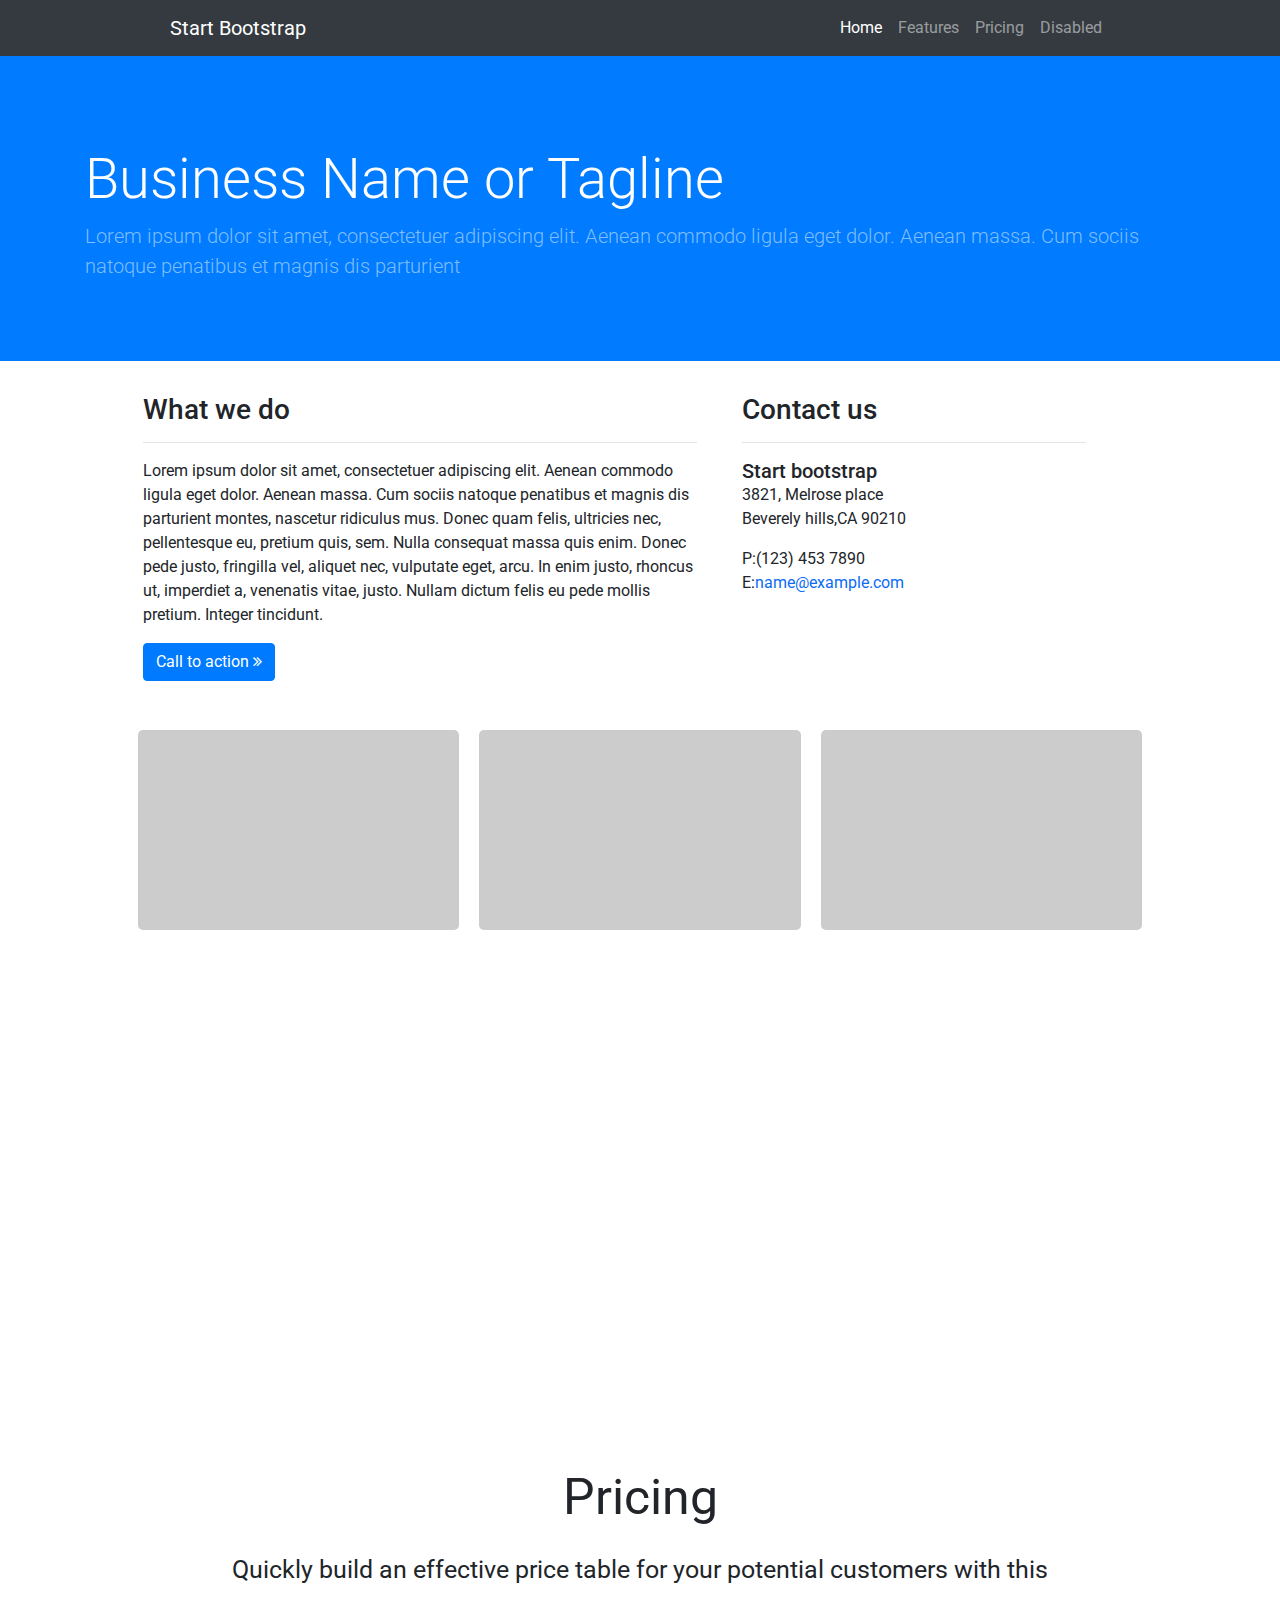
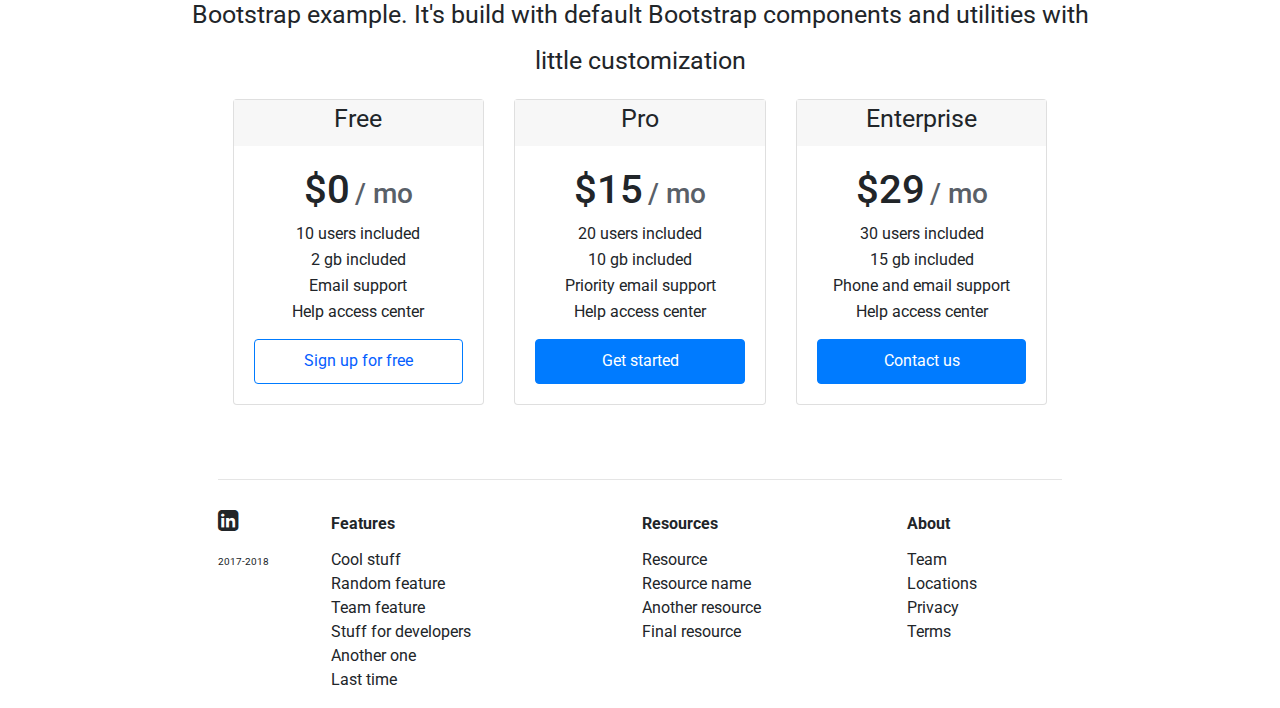
==== Bootstrap/index.html @ 0604ffbb "Bootstrap begins" ====
<!DOCTYPE html>
<html>

<head>
    <title>First Bootstrap</title>
    <link rel="stylesheet" href="https://stackpath.bootstrapcdn.com/bootstrap/4.3.1/css/bootstrap.min.css">
    <link href="https://fonts.googleapis.com/css?family=Roboto" rel="stylesheet">
    <link rel="stylesheet" href="https://cdnjs.cloudflare.com/ajax/libs/font-awesome/4.7.0/css/font-awesome.min.css">
    <link rel="stylesheet" href="./Style/style.css">
</head>

<body>
    <!-- topbar-->
    <nav class="navbar navbar-expand-lg navbar-dark bg-dark navi">
        <a class="navbar-brand" href="#">Start Bootstrap</a>
        <button class="navbar-toggler" type="button" data-toggle="collapse" data-target="#navbarNav"
            aria-controls="navbarNav" aria-expanded="false" aria-label="Toggle navigation">
            <span class="navbar-toggler-icon"></span>
        </button>
        <div class="collapse navbar-collapse" id="navbarNav" style="padding-right: 0%">
            <ul class="navbar-nav ml-auto">
                <li class="nav-item active">
                    <a class="nav-link" href="#">Home <span class="sr-only">(current)</span></a>
                </li>
                <li class="nav-item">
                    <a class="nav-link" href="#">Features</a>
                </li>
                <li class="nav-item">
                    <a class="nav-link" href="#">Pricing</a>
                </li>
                <li class="nav-item">
                    <a class="nav-link " href="#">Disabled</a>
                </li>
            </ul>
        </div>
    </nav>




    <!--   container -->
    <div class="jumbotron jumbotron-fluid" style="padding-top:7%;background-color: #017bff">
        <div class="container">
            <h1 class="display-4" style="color:#fefefe">Business Name or Tagline</h1>
            <p class="lead" style="color:#7fbeff">Lorem ipsum dolor sit amet, consectetuer adipiscing elit. Aenean
                commodo ligula eget dolor. Aenean massa. Cum sociis natoque penatibus et magnis dis parturient</p>
        </div>
    </div>

    <!-- container -->
    <div class="three">
        <div class="container" style="margin-right: 3%;">
            <!-- Content here -->
            <h3>What we do</h3>
            <hr>
            <p>Lorem ipsum dolor sit amet, consectetuer adipiscing elit. Aenean commodo ligula eget dolor. Aenean massa.
                Cum sociis natoque penatibus et magnis dis parturient montes, nascetur ridiculus mus. Donec quam felis,
                ultricies nec, pellentesque eu, pretium quis, sem. Nulla consequat massa quis enim. Donec pede justo,
                fringilla vel, aliquet nec, vulputate eget, arcu. In enim justo, rhoncus ut, imperdiet a, venenatis
                vitae, justo. Nullam dictum felis eu pede mollis pretium. Integer tincidunt.</p>
            <button type="button" class="btn btn-primary">Call to action <i
                    class="fa fa-angle-double-right"></i></button>
        </div>
        <div class="container" style="padding-left:0px;margin-right:5%;max-width: 35%;">
            <!-- Content here -->
            <h3>Contact us</h3>
            <hr>
            <h5 style="margin-bottom:0px">Start bootstrap</h5>
            <p style="margin-bottom:0px">3821, Melrose place</p>
            <p>Beverely hills,CA 90210</p>P:(123) 453 7890<br>
            <p style="margin-bottom:0px"> E:<span style="color:#0c6cf4">name@example.com</span></p>
            <p></p>
        </div>
    </div>

    <!--   cards  -->

    <div class="row four">
        <div class="col cardss">

        </div>
        <div class="col cardss">

        </div>
        <div class="col cardss">

        </div>
    </div>


    <!--  image  -->
    <div class="container-fluid six" style="color:blue">
        <div class="h-100 row align-items-center" style="margin-right:0px;">
            <div class="col">
                <p class="text-center" style="color:white;font-size:40px">Details are the key for perfection</p>
                <p class="text-center" style="font-size:20px;color: white">We mix all detailed things together</p>
            </div>

        </div>

    </div>

    <!-- Pricing -->
    <p class="text-center" style="font-size:50px">Pricing</p>
    <p class="text-center para">Quickly build an effective price table for your potential customers with this</p>
    <p class="text-center para">Bootstrap example. It's build with default Bootstrap components and utilities with</p>
    <p class="text-center para">little customization</p>

    <!--  card deck -->
    <div class="card-deck deckk">
        <div class="card">
            <div style="background-color:#f7f7f7;">
                <p class="text-center para">Free</p>
            </div>

            <div class="card-body">
                <h5 class="text-center"><span style="font-size:40px;margin-bottom: 20px">$0</span> <span
                        style="color:#596068;font-size: 28px">/ mo</span></h5>
                <p class="text-center card-para">10 users included</p>
                <p class="text-center card-para">2 gb included</p>
                <p class="text-center card-para">Email support</p>
                <p class="text-center card-para">Help access center</p>
                <div style="text-align:center;margin-top: 15px"><button type="button" class="btn btn-primary buttonn"
                        style="color:#065eff;background-color: #ffffff">Sign up for free</button></div>

            </div>
        </div>
        <div class="card">
            <div style="background-color:#f7f7f7">
                <p class="text-center para">Pro</p>
            </div>
            <div class="card-body">
                <h5 class="text-center"><span style="font-size:40px">$15</span> <span
                        style="color:#596068;font-size: 28px">/ mo</span></h5>
                <p class="text-center card-para">20 users included</p>
                <p class="text-center card-para">10 gb included</p>
                <p class="text-center card-para">Priority email support</p>
                <p class="text-center card-para">Help access center</p>
                <div style="text-align:center;margin-top: 15px"><button type="button"
                        class="btn btn-primary buttonn">Get started</button></div>
            </div>
        </div>
        <div class="card">
            <div style="background-color:#f7f7f7">
                <p class="text-center para">Enterprise</p>
            </div>
            <div class="card-body">
                <h5 class="text-center"><span style="font-size:40px">$29</span> <span
                        style="color:#596068;font-size: 28px">/ mo</span></h5>
                <p class="text-center card-para">30 users included</p>
                <p class="text-center card-para">15 gb included</p>
                <p class="text-center card-para">Phone and email support</p>
                <p class="text-center card-para">Help access center</p>
                <div style="text-align:center;margin-top: 15px"><button type="button"
                        class="btn btn-primary buttonn">Contact us</button></div>
            </div>
        </div>
    </div>

    <!-- footer -->
    <div class="container-fluid foot">
        <hr>
        <table class="table table-borderless">
            <thead>
                <tr>
                    <th scope="col"><i class="fa fa-linkedin-square" style="font-size:24px"></i></th>
                    <th scope="col">Features</th>
                    <th scope="col">Resources</th>
                    <th scope="col">About</th>
                </tr>
            </thead>
            <tbody>
                <tr>
                    <td scope="row"><span style="font-size: 10px">2017-2018</span></td>
                    <td>Cool stuff</td>
                    <td>Resource</td>
                    <td>Team</td>
                </tr>
                <tr>
                    <th scope="row"></th>
                    <td>Random feature</td>
                    <td>Resource name</td>
                    <td>Locations</td>
                </tr>

                <tr>
                    <th scope="row"></th>
                    <td>Team feature</td>
                    <td>Another resource</td>
                    <td>Privacy</td>
                </tr>
                <tr>
                    <th scope="row"></th>
                    <td>Stuff for developers</td>
                    <td>Final resource</td>
                    <td>Terms</td>
                </tr>
                <tr>
                    <th scope="row"></th>
                    <td>Another one</td>
                    <td></td>
                    <td></td>
                </tr>
                <tr>
                    <th scope="row"></th>
                    <td>Last time</td>
                    <td></td>
                    <td></td>
                </tr>
            </tbody>
        </table>
    </div>

</body>

</html>
---- Bootstrap/Style/style.css ----
.three {
    display: flex;
    margin-top: 30px;
    margin-left: 10%;
    margin-right: 10%;
}

.navi{
    padding-left: 170px;
    padding-right: 170px;
}
.cardss {
    border: 1px solid black;
    margin: 10px;
    height: 200px;
    width: 300px;
    background-color: #cccccc;
    border: none;
    border-radius: 5px;
}

td {
    padding: 0px !important;
}

th {
    padding-left: 0px !important;
}

.four {
    margin-left: 10%;
    margin-right: 10%;
    margin-top: 3%;
    display: flex;
    justify-content: space-between;
}

.six {
    padding: 0px;
    height: 500px;
    background-image: url(https://i.pinimg.com/originals/0f/4d/e2/0f4de20324f311290435c7b56176d8d0.jpg);
    background-size: 100% 100%;
    margin-bottom: 20px;
}

.six-text {
    padding: 15% 40% 15% 40%;
}

.para {
    font-size: 25px;
    margin-bottom: 8px;
}

.deckk {
    margin: 20px 17%;

}

.card-para {
    margin-bottom: 2px;
}

.buttonn {
    width: 100%;
    height: 45px
}

.foot {
    padding: 0px 17%;
    margin-top: 74px;
}
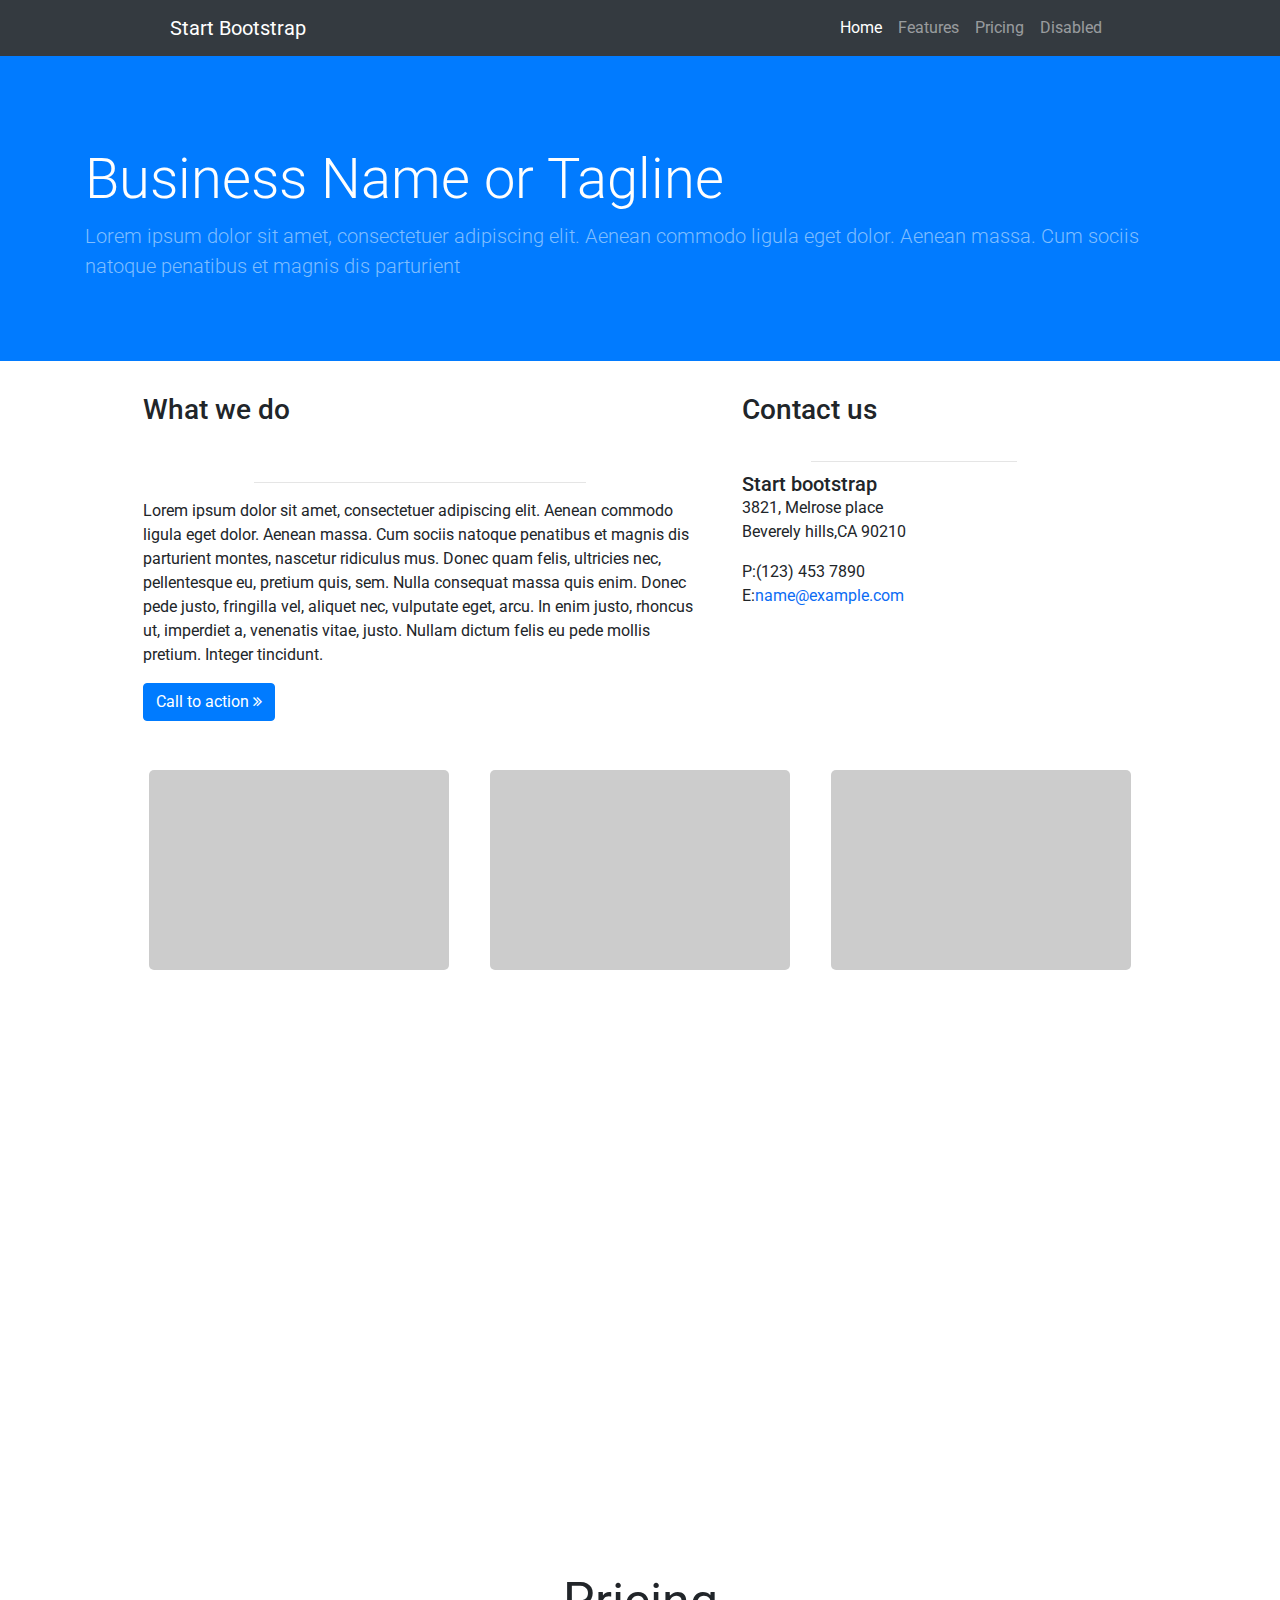
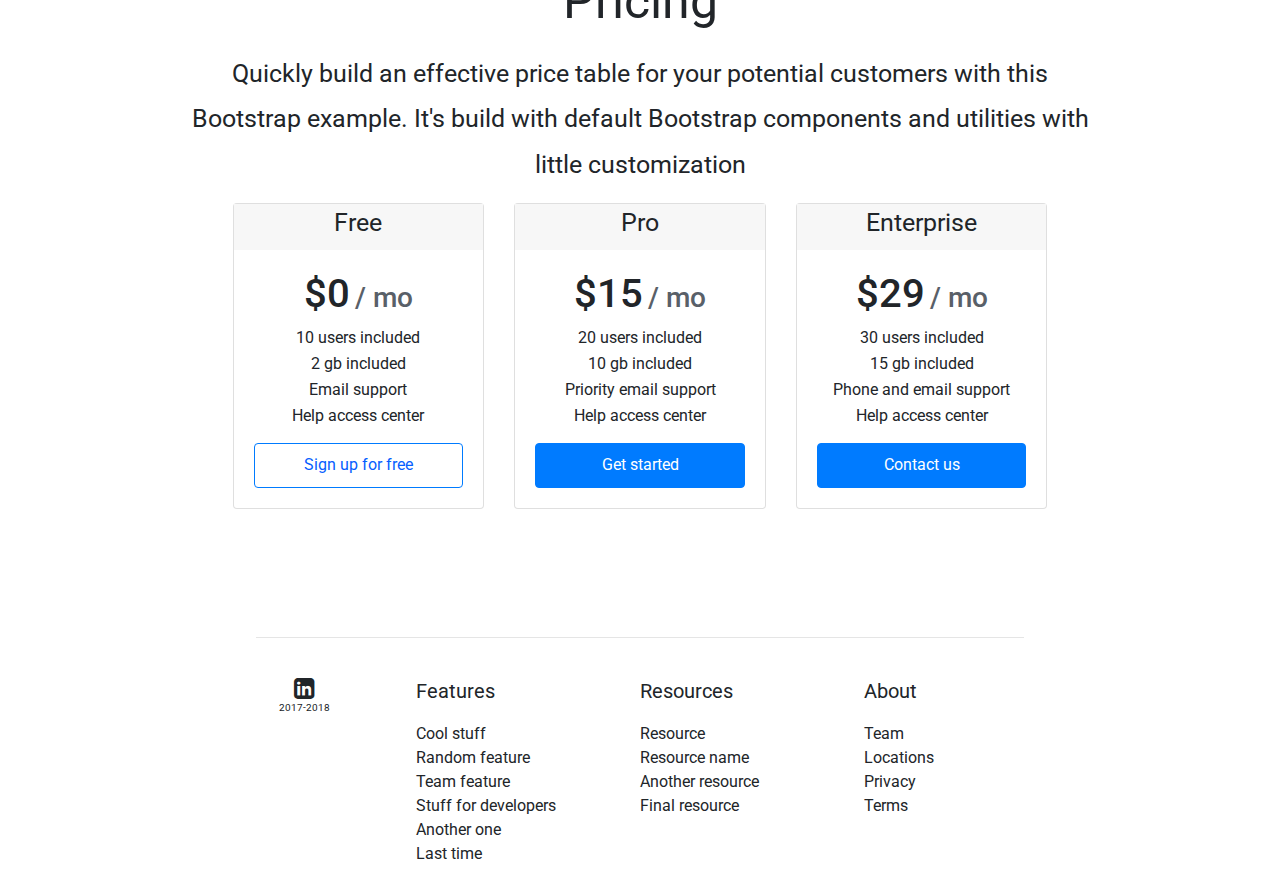
==== commit 6fc876aa: "responsive" ====
--- a/Bootstrap/index.html
+++ b/Bootstrap/index.html
@@ -7,6 +7,9 @@
     <link href="https://fonts.googleapis.com/css?family=Roboto" rel="stylesheet">
     <link rel="stylesheet" href="https://cdnjs.cloudflare.com/ajax/libs/font-awesome/4.7.0/css/font-awesome.min.css">
     <link rel="stylesheet" href="./Style/style.css">
+    <script src="https://code.jquery.com/jquery-3.3.1.slim.min.js"></script>
+    <script src="https://cdnjs.cloudflare.com/ajax/libs/popper.js/1.14.7/umd/popper.min.js"></script>
+    <script src="https://stackpath.bootstrapcdn.com/bootstrap/4.3.1/js/bootstrap.min.js"></script>
 </head>
 
 <body>
@@ -108,7 +111,7 @@
 
     <!--  card deck -->
     <div class="card-deck deckk">
-        <div class="card">
+        <div class="card ">
             <div style="background-color:#f7f7f7;">
                 <p class="text-center para">Free</p>
             </div>
@@ -125,7 +128,7 @@
 
             </div>
         </div>
-        <div class="card">
+        <div class="card ">
             <div style="background-color:#f7f7f7">
                 <p class="text-center para">Pro</p>
             </div>
@@ -140,7 +143,7 @@
                         class="btn btn-primary buttonn">Get started</button></div>
             </div>
         </div>
-        <div class="card">
+        <div class="card ">
             <div style="background-color:#f7f7f7">
                 <p class="text-center para">Enterprise</p>
             </div>
@@ -157,59 +160,79 @@
         </div>
     </div>
 
-    <!-- footer -->
-    <div class="container-fluid foot">
-        <hr>
-        <table class="table table-borderless">
-            <thead>
-                <tr>
-                    <th scope="col"><i class="fa fa-linkedin-square" style="font-size:24px"></i></th>
-                    <th scope="col">Features</th>
-                    <th scope="col">Resources</th>
-                    <th scope="col">About</th>
-                </tr>
-            </thead>
-            <tbody>
-                <tr>
-                    <td scope="row"><span style="font-size: 10px">2017-2018</span></td>
-                    <td>Cool stuff</td>
-                    <td>Resource</td>
-                    <td>Team</td>
-                </tr>
-                <tr>
-                    <th scope="row"></th>
-                    <td>Random feature</td>
-                    <td>Resource name</td>
-                    <td>Locations</td>
-                </tr>
-
-                <tr>
-                    <th scope="row"></th>
-                    <td>Team feature</td>
-                    <td>Another resource</td>
-                    <td>Privacy</td>
-                </tr>
-                <tr>
-                    <th scope="row"></th>
-                    <td>Stuff for developers</td>
-                    <td>Final resource</td>
-                    <td>Terms</td>
-                </tr>
-                <tr>
-                    <th scope="row"></th>
-                    <td>Another one</td>
-                    <td></td>
-                    <td></td>
-                </tr>
-                <tr>
-                    <th scope="row"></th>
-                    <td>Last time</td>
-                    <td></td>
-                    <td></td>
-                </tr>
-            </tbody>
-        </table>
-    </div>
+
+    <!-- footer  -->
+    <hr>
+    <div class="row" style="margin-left:15%;margin-right:15%;margin-bottom: 20px;">
+
+        <div class="col ">
+
+            <div class="row " style="justify-content:center ">
+                <i class="fa fa-linkedin-square" style="font-size:24px"></i>
+            </div>
+            <div class="row" style="justify-content:center ">
+                <span style="font-size: 10px">2017-2018</span>
+            </div>
+        </div>
+        <div class="col">
+            <div class="row">
+                <p class="front"> Features</p>
+            </div>
+            <div class="row ">
+                <p class="last">Cool stuff</p>
+            </div>
+            <div class="row">
+                <p class="last">Random feature</p>
+            </div>
+            <div class="row">
+                <p class="last">Team feature</p>
+            </div>
+            <div class="row">
+                <p class="last"> Stuff for developers</p>
+            </div>
+            <div class="row">
+                <p class="last">Another one</p>
+            </div>
+            <div class="row">
+                <p class="last">Last time</p>
+            </div>
+        </div>
+        <div class="col">
+            <div class="row">
+                <p class="front"> Resources</p>
+            </div>
+            <div class="row ">
+                <p class="last">Resource</p>
+            </div>
+            <div class="row">
+                <p class="last"> Resource name</p>
+            </div>
+            <div class="row">
+                <p class="last">Another resource</p>
+            </div>
+            <div class="row">
+                <p class="last">Final resource</p>
+            </div>
+        </div>
+        <div class="col">
+            <div class="row">
+                <p class="front">About</p>
+            </div>
+            <div class="row ">
+                <p class="last">Team</p>
+            </div>
+            <div class="row">
+                <p class="last"> Locations</p>
+            </div>
+            <div class="row">
+                <p class="last">Privacy</p>
+            </div>
+            <div class="row">
+                <p class="last">Terms</p>
+            </div>
+        </div>
+    </div>
+
 
 </body>
 
--- a/Bootstrap/Style/style.css
+++ b/Bootstrap/Style/style.css
@@ -5,10 +5,11 @@
     margin-right: 10%;
 }
 
-.navi{
+.navi {
     padding-left: 170px;
     padding-right: 170px;
 }
+
 .cardss {
     border: 1px solid black;
     margin: 10px;
@@ -17,6 +18,7 @@
     background-color: #cccccc;
     border: none;
     border-radius: 5px;
+    max-width: 300px;
 }
 
 td {
@@ -31,8 +33,9 @@
     margin-left: 10%;
     margin-right: 10%;
     margin-top: 3%;
+    margin-bottom: 5%;
     display: flex;
-    justify-content: space-between;
+    justify-content: space-around;
 }
 
 .six {
@@ -54,7 +57,6 @@
 
 .deckk {
     margin: 20px 17%;
-
 }
 
 .card-para {
@@ -69,4 +71,38 @@
 .foot {
     padding: 0px 17%;
     margin-top: 74px;
+}
+
+.last {
+    margin: 0px;
+    padding: 0px;
+}
+
+hr {
+    margin: 10% 20% 3% 20%;
+}
+
+.front {
+    font-size: 20px;
+}
+
+@media screen and ( max-width:1078px) {
+    .cardss {
+        flex-basis: 35%;
+        justify-content: space-between;
+    }
+}
+
+@media screen and ( max-width:860px) {
+    .cardss {
+        flex-basis: 40%;
+        justify-content: space-around;
+    }
+}
+
+@media screen and ( max-width:770px) {
+    .cardss {
+        flex-basis: 50%;
+        justify-content: space-around;
+    }
 }